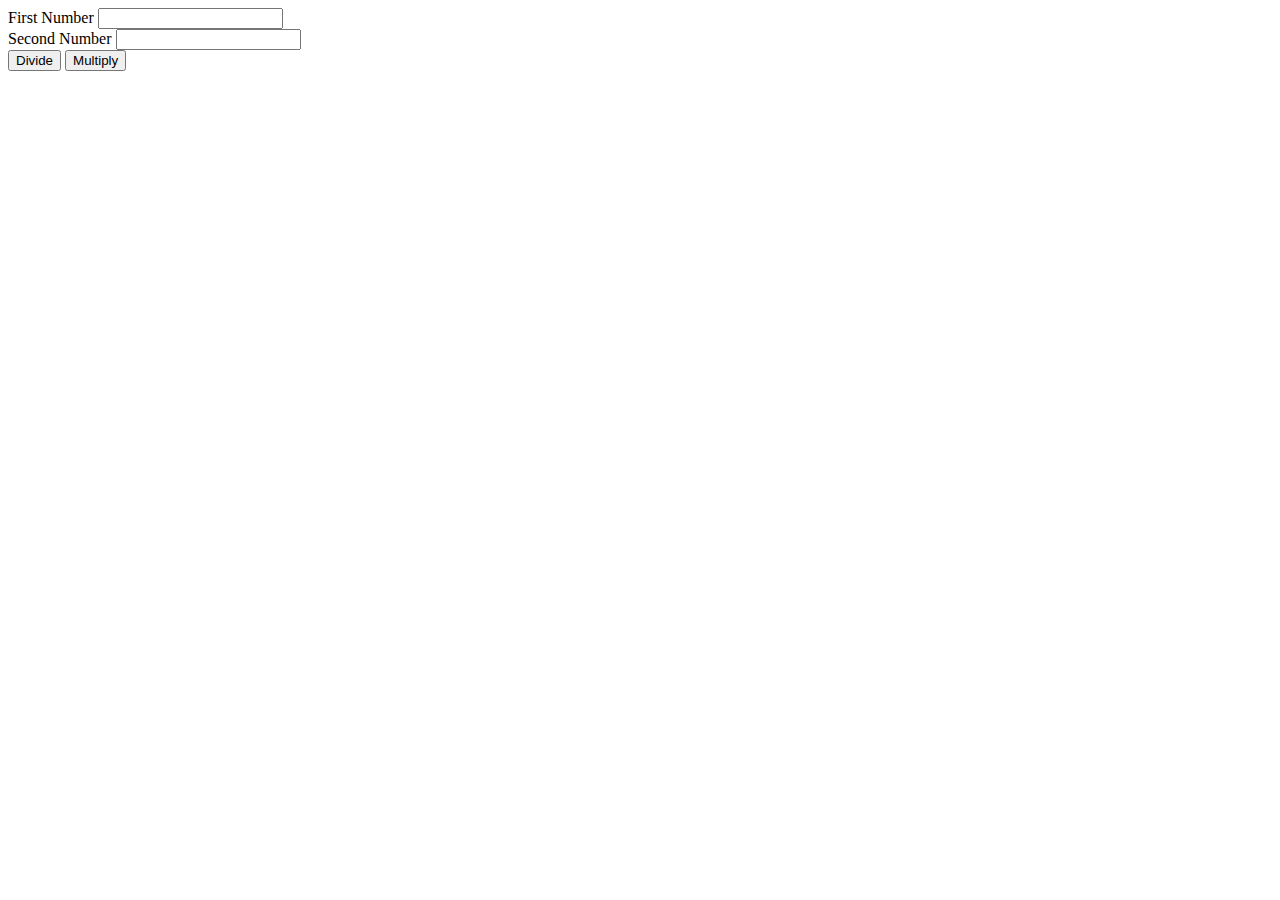
==== Calculator/index.html @ 058589b0 "Simple calculator in make" ====
<!DOCTYPE html>
<html lang="en">
<head>
    <meta charset="UTF-8">
    <meta name="viewport" content="width=device-width, initial-scale=1.0">
    <title>Calculator</title>
</head>
<body>
    <main>
        <section class="firstNumber">    
            <label id="first">First Number</label>
            <input type="number">
        </section>

        <section class="secondNumber">
            <label id="second">Second Number</label>
            <input type="number">
        </section>
        <section class="result">
            <button>Divide</button>
            <button>Multiply</button>
        </section>
    </main>
<script src="cal.js"></script>
</body>
</html>
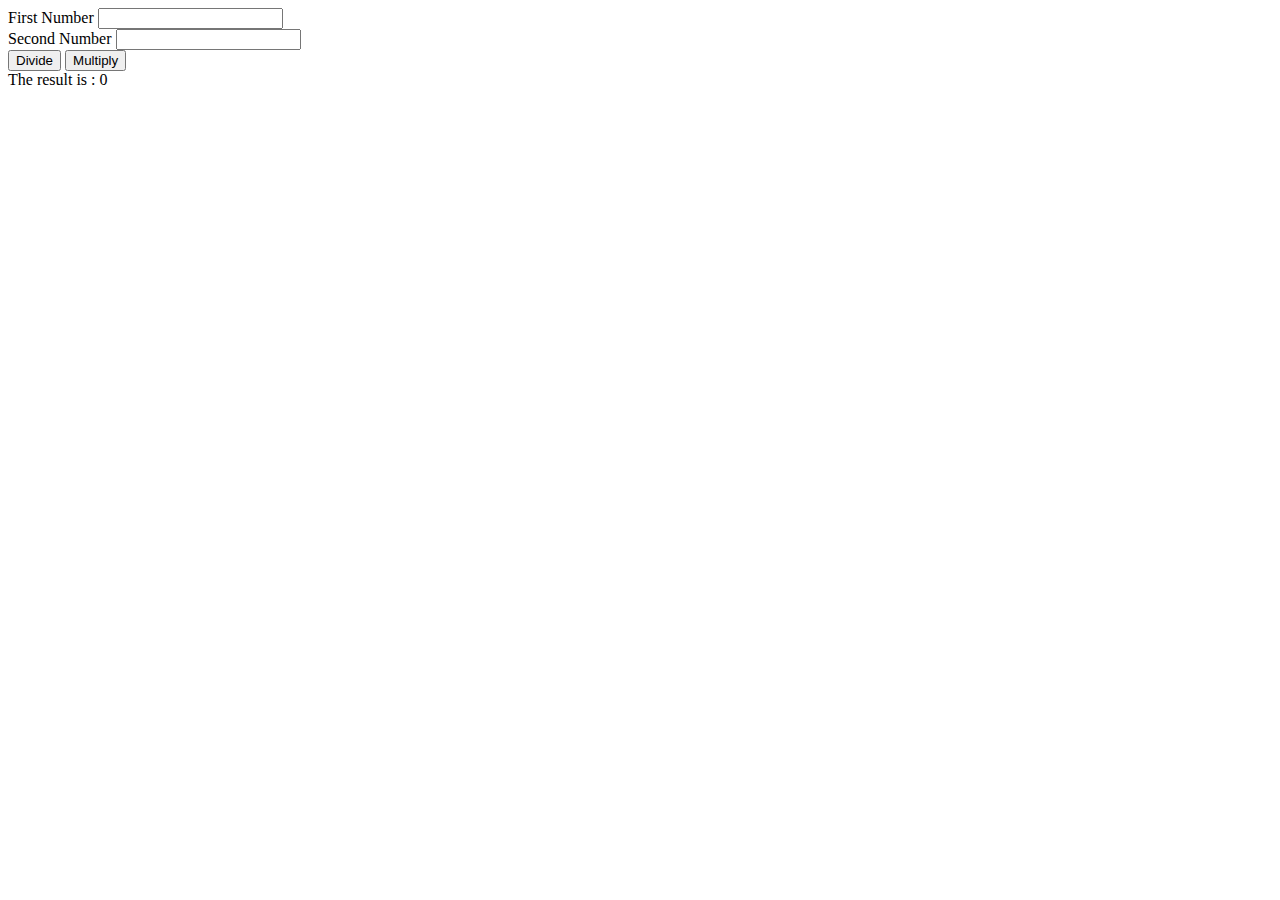
==== commit 27eb3a28: "90% done" ====
--- a/Calculator/index.html
+++ b/Calculator/index.html
@@ -8,17 +8,19 @@
 <body>
     <main>
         <section class="firstNumber">    
-            <label id="first">First Number</label>
-            <input type="number">
+            <label>First Number</label>
+            <input type="number" id="first">
         </section>
 
         <section class="secondNumber">
-            <label id="second">Second Number</label>
-            <input type="number">
+            <label>Second Number</label>
+            <input type="number" id="second">
         </section>
+        <!-- <input type="submit"> -->
         <section class="result">
             <button>Divide</button>
             <button>Multiply</button>
+            <div class="output">The result is : <span> 0</span></div>
         </section>
     </main>
 <script src="cal.js"></script>
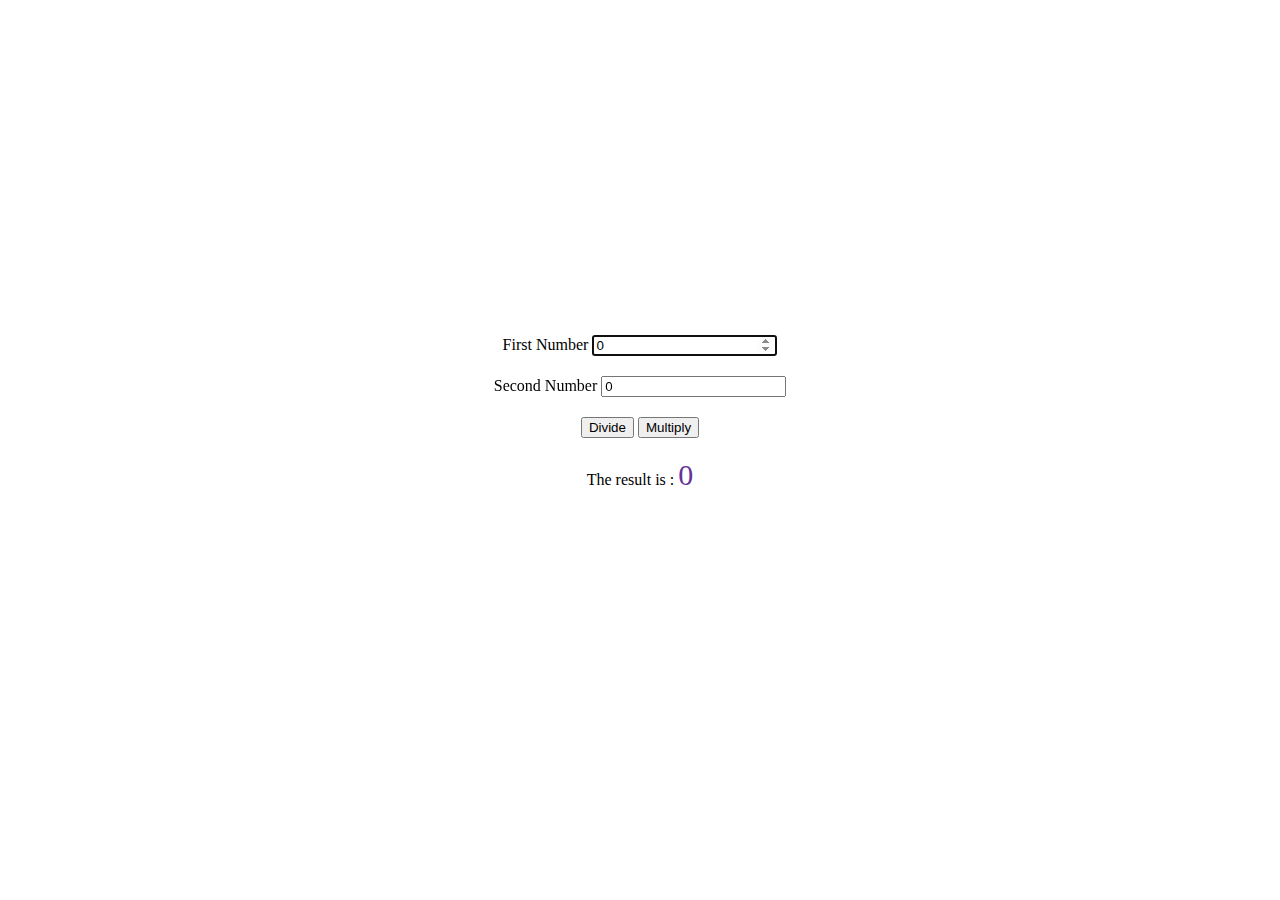
==== commit c672d836: "making it a little better (0 as sec number value not acceptable and some css added)" ====
--- a/Calculator/index.html
+++ b/Calculator/index.html
@@ -4,22 +4,39 @@
     <meta charset="UTF-8">
     <meta name="viewport" content="width=device-width, initial-scale=1.0">
     <title>Calculator</title>
+    <style>
+        main{
+            display: flex;
+            flex-direction: column;
+            justify-content: center;
+            align-items: center;
+            gap: 20px;
+            height: 90dvh;
+        }
+        span{
+            font-size: 30px;
+            color: rebeccapurple;
+        }
+    </style>
 </head>
 <body>
     <main>
         <section class="firstNumber">    
             <label>First Number</label>
-            <input type="number" id="first">
+            <input type="number" id="first" value="0" autofocus>
         </section>
 
         <section class="secondNumber">
             <label>Second Number</label>
-            <input type="number" id="second">
+            <input type="number" id="second" value="0">
+            <!-- <span id="error"></span> -->
         </section>
-        <!-- <input type="submit"> -->
-        <section class="result">
+        <section>
             <button>Divide</button>
             <button>Multiply</button>
+        </section>
+        <section class="result">
+  
             <div class="output">The result is : <span> 0</span></div>
         </section>
     </main>
